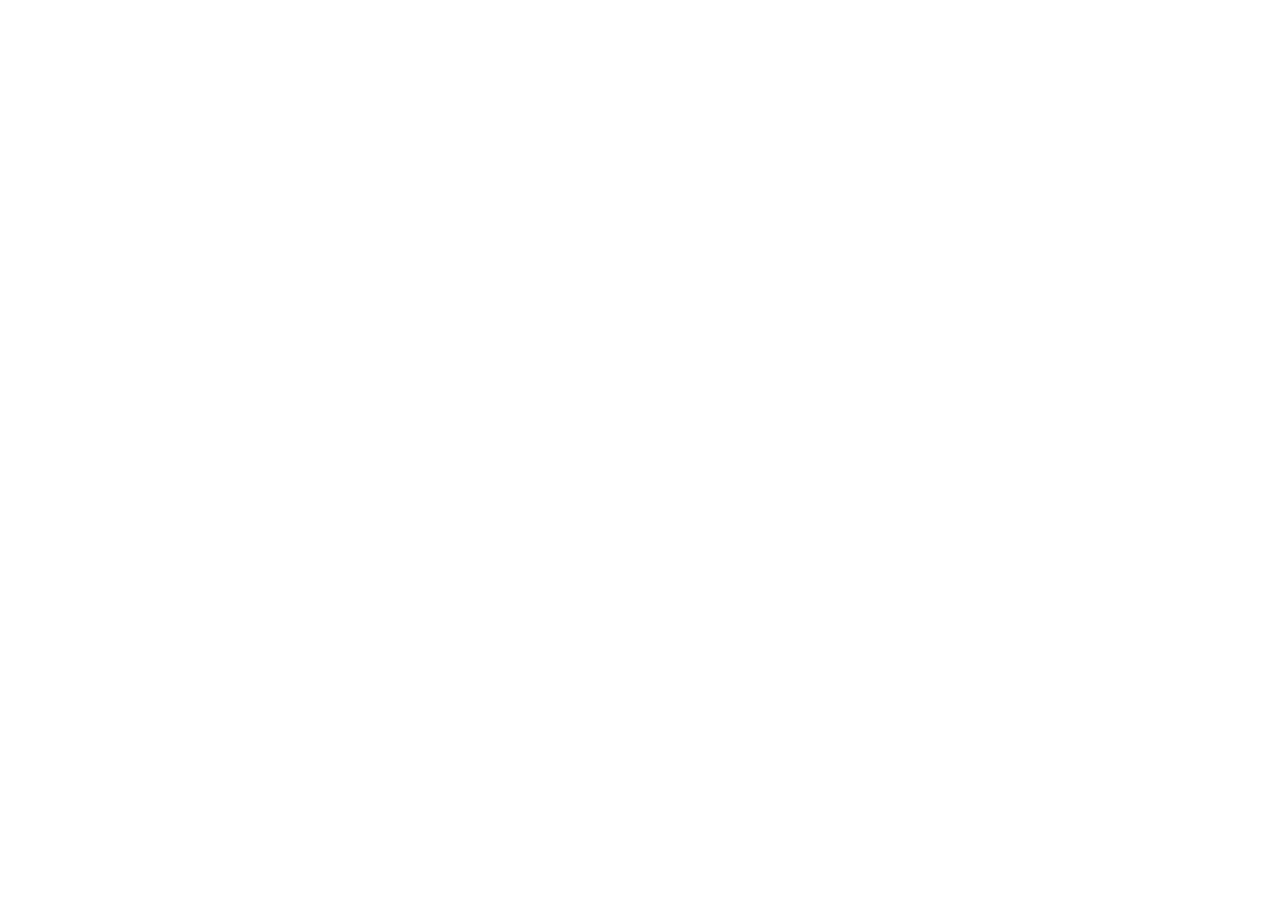
==== WDUnit1/WDLesson1_1Practical/index.html @ 65ed98d0 "update unit 1" ====
<!DOCTYPE html>
<!-- WD Lesson 1.1: How do we display text on a web page?
     Resources 
      https://www.w3schools.com/html/html_intro.asp
      https://www.w3schools.com/tags/tag_hr.asp
      https://www.w3schools.com/tags/tag_hn.asp
      https://www.w3schools.com/tags/tag_p.asp
-->

<html>
  <head>
    <!-- Challenge 1: Change the title of the page to Exploring Basic HTML -->
    <title>Page Title</title>
    <link href="style.css" rel="stylesheet" type="text/css" />
    <script src="script.js"></script>

  </head>
  <body>
    <!-- Challenge 2: Create a heading, h1 for Web Technologies -->
    
    
    <!-- Challenge 3: Create a heading, h3 for HTML -->

    <!-- Challenge 4: Create a paragraph explaining what is HTML. At least 3 sentences. -->
    
    <!-- Challenge 4a: Insert a horizontal rule, hr -->

    
    <!-- Challenge 5: Create a heading, h3 for CSS -->
    
    <!-- Challenge 6: Create a paragraph explaining what is CSS.  At least 3 sentences. -->
    
    <!-- Challenge 6a: Insert a horizontal rule, hr -->

    
    <!-- Challenge 7: Create a heading, h3 for JavaScript -->
    
    <!-- Challenge 8: Create a paragraph explaining what is JavaScript.  At least 3 sentences. -->
    
    <!-- Challenge 8a: Insert a horizontal rule, hr -->
    
    
    <!-- Challenge Bonus: Similar to the concepts above add one more web technology using a heading 
     and paragraph.  Here are some suggestions of concepts: ReactJS, JQuery, Bootstrap, AFrame -->
  </body>
</html>
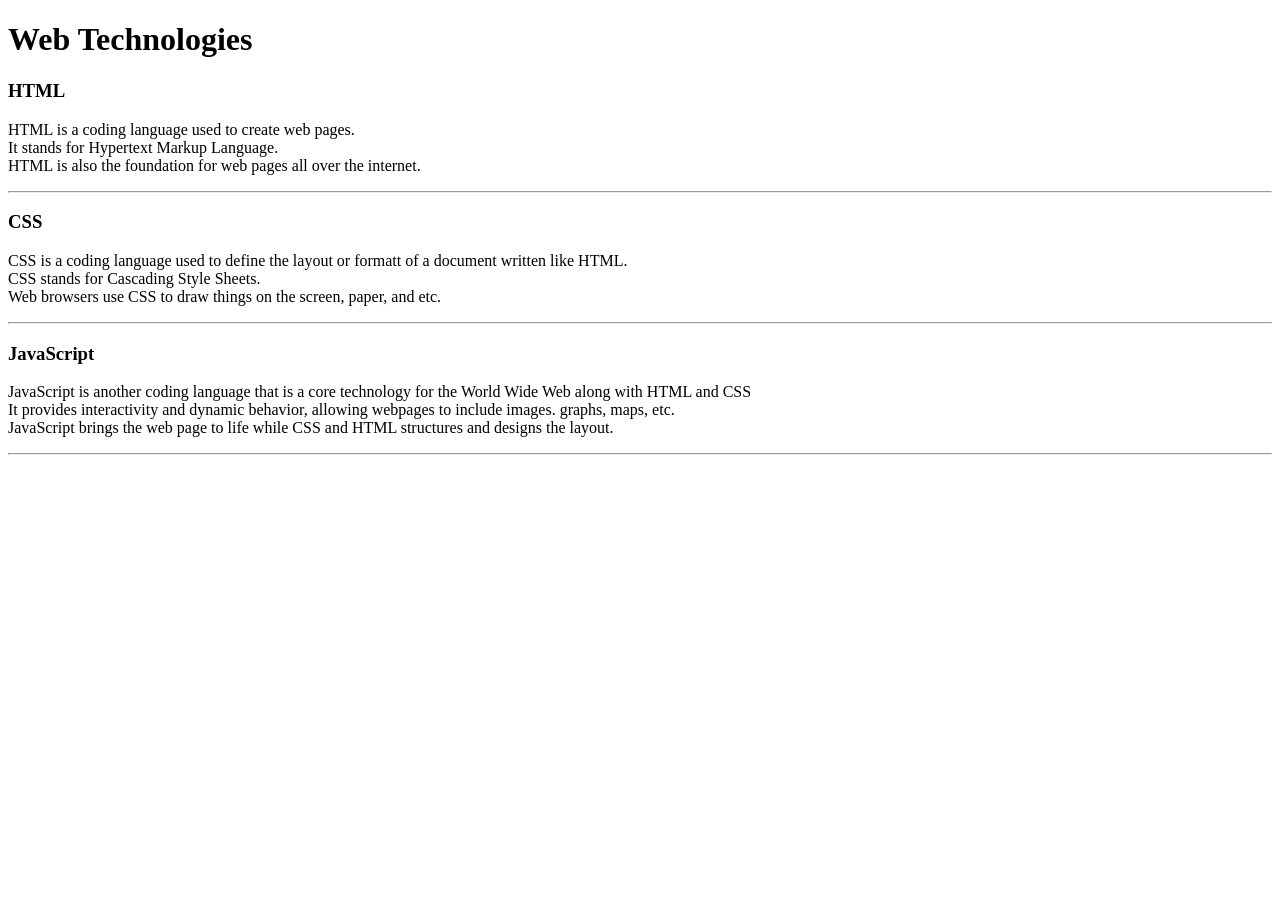
==== commit 56efdca3: "Update" ====
--- a/WDUnit1/WDLesson1_1Practical/index.html
+++ b/WDUnit1/WDLesson1_1Practical/index.html
@@ -10,35 +10,47 @@
 <html>
   <head>
     <!-- Challenge 1: Change the title of the page to Exploring Basic HTML -->
-    <title>Page Title</title>
+    <title> Exploring Basic HTML </title>
     <link href="style.css" rel="stylesheet" type="text/css" />
     <script src="script.js"></script>
 
   </head>
   <body>
     <!-- Challenge 2: Create a heading, h1 for Web Technologies -->
-    
+    <h1> Web Technologies </h1>
     
     <!-- Challenge 3: Create a heading, h3 for HTML -->
+     <h3> HTML </h3>
 
     <!-- Challenge 4: Create a paragraph explaining what is HTML. At least 3 sentences. -->
+     <p> HTML is a coding language used to create web pages. <br>
+      It stands for Hypertext Markup Language. <br>
+      HTML is also the foundation for web pages all over the internet. <br>
+    </p>
     
     <!-- Challenge 4a: Insert a horizontal rule, hr -->
+     <hr>
 
     
     <!-- Challenge 5: Create a heading, h3 for CSS -->
-    
+    <h3> CSS </h3>
     <!-- Challenge 6: Create a paragraph explaining what is CSS.  At least 3 sentences. -->
-    
+    <p> CSS is a coding language used to define the layout or formatt of a document written like HTML. <br>
+      CSS stands for Cascading Style Sheets. <br>
+      Web browsers use CSS to draw things on the screen, paper, and etc. <br>
+    </p>
     <!-- Challenge 6a: Insert a horizontal rule, hr -->
-
+    <hr>
     
     <!-- Challenge 7: Create a heading, h3 for JavaScript -->
-    
+    <h3> JavaScript </h3>
     <!-- Challenge 8: Create a paragraph explaining what is JavaScript.  At least 3 sentences. -->
-    
+    <p>JavaScript is another coding language that is a core technology for the World Wide Web along with HTML and CSS <br>
+    It provides interactivity and dynamic behavior, allowing webpages to include images. graphs, maps, etc. <br>
+    JavaScript brings the web page to life while CSS and HTML structures and designs the layout. <br>
+    </p>
     <!-- Challenge 8a: Insert a horizontal rule, hr -->
-    
+    <hr>
     
     <!-- Challenge Bonus: Similar to the concepts above add one more web technology using a heading 
      and paragraph.  Here are some suggestions of concepts: ReactJS, JQuery, Bootstrap, AFrame -->
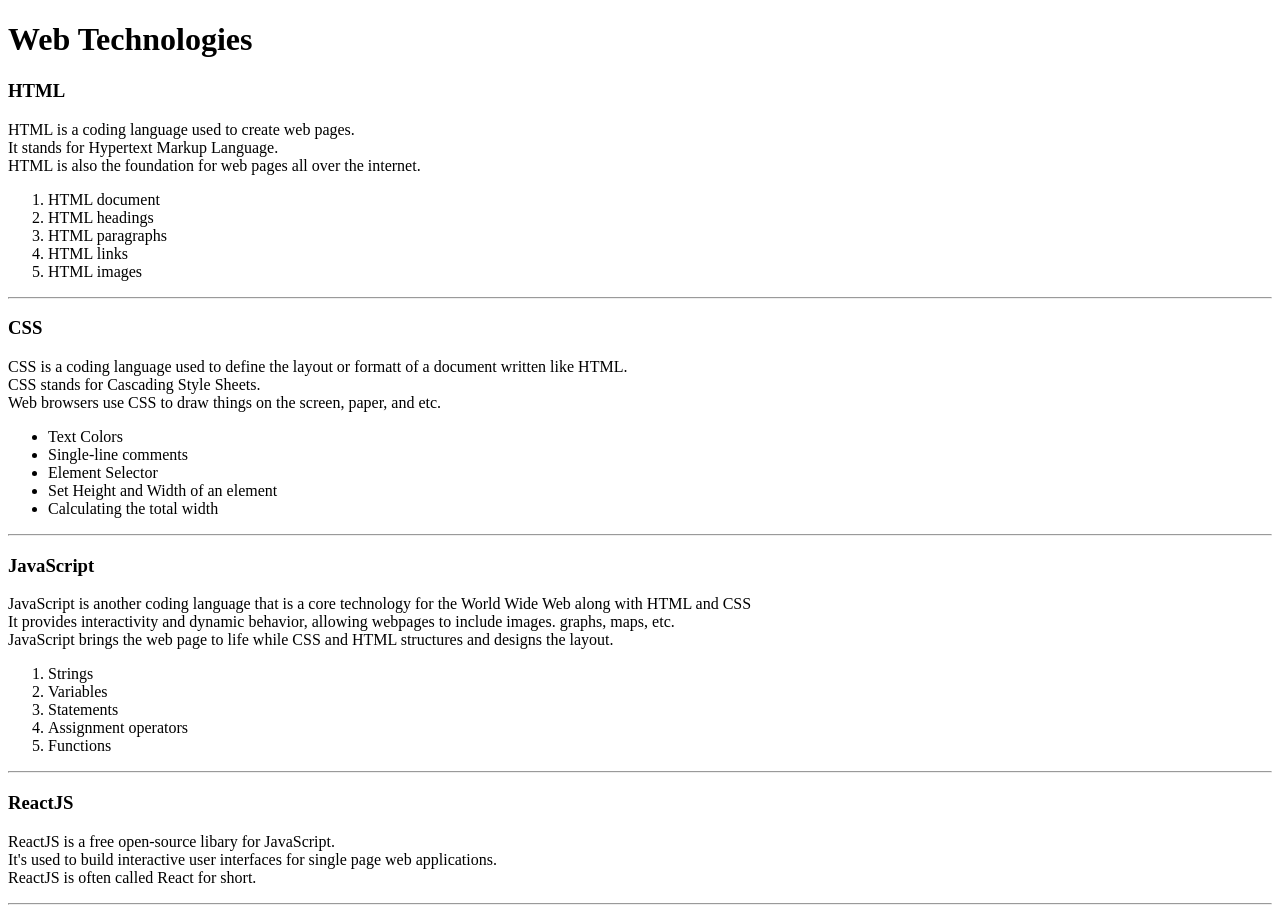
==== commit 3bc5bbc8: "update index" ====
--- a/WDUnit1/WDLesson1_1Practical/index.html
+++ b/WDUnit1/WDLesson1_1Practical/index.html
@@ -27,6 +27,14 @@
       It stands for Hypertext Markup Language. <br>
       HTML is also the foundation for web pages all over the internet. <br>
     </p>
+
+    <ol> 
+      <li> HTML document </li>
+      <li> HTML headings </li>
+      <li> HTML paragraphs </li>
+      <li> HTML links </li>
+      <li> HTML images </li>
+    </ol>
     
     <!-- Challenge 4a: Insert a horizontal rule, hr -->
      <hr>
@@ -39,6 +47,17 @@
       CSS stands for Cascading Style Sheets. <br>
       Web browsers use CSS to draw things on the screen, paper, and etc. <br>
     </p>
+    <ul> 
+      <li> Text Colors </li>
+      <li> Single-line comments</li>
+      <li> Element Selector </li>
+      <li> Set Height and Width of an element </li>
+      <li> Calculating the total width </li>
+    </ul>
+
+
+
+
     <!-- Challenge 6a: Insert a horizontal rule, hr -->
     <hr>
     
@@ -49,10 +68,32 @@
     It provides interactivity and dynamic behavior, allowing webpages to include images. graphs, maps, etc. <br>
     JavaScript brings the web page to life while CSS and HTML structures and designs the layout. <br>
     </p>
+
+    <ol> 
+      <li> Strings </li>
+      <li> Variables </li>
+      <li> Statements </li>
+      <li> Assignment operators </li>
+      <li> Functions </li>
+    </ol>
+
+
     <!-- Challenge 8a: Insert a horizontal rule, hr -->
     <hr>
     
     <!-- Challenge Bonus: Similar to the concepts above add one more web technology using a heading 
      and paragraph.  Here are some suggestions of concepts: ReactJS, JQuery, Bootstrap, AFrame -->
+    <h3> ReactJS </h3>
+
+    <p> ReactJS is a free open-source libary for JavaScript. <br>
+    It's used to build interactive user interfaces for single page web applications. <br>
+    ReactJS is often called React for short. <br>
+    </p>
+    <hr>
+
+
+
+
+
   </body>
 </html>
